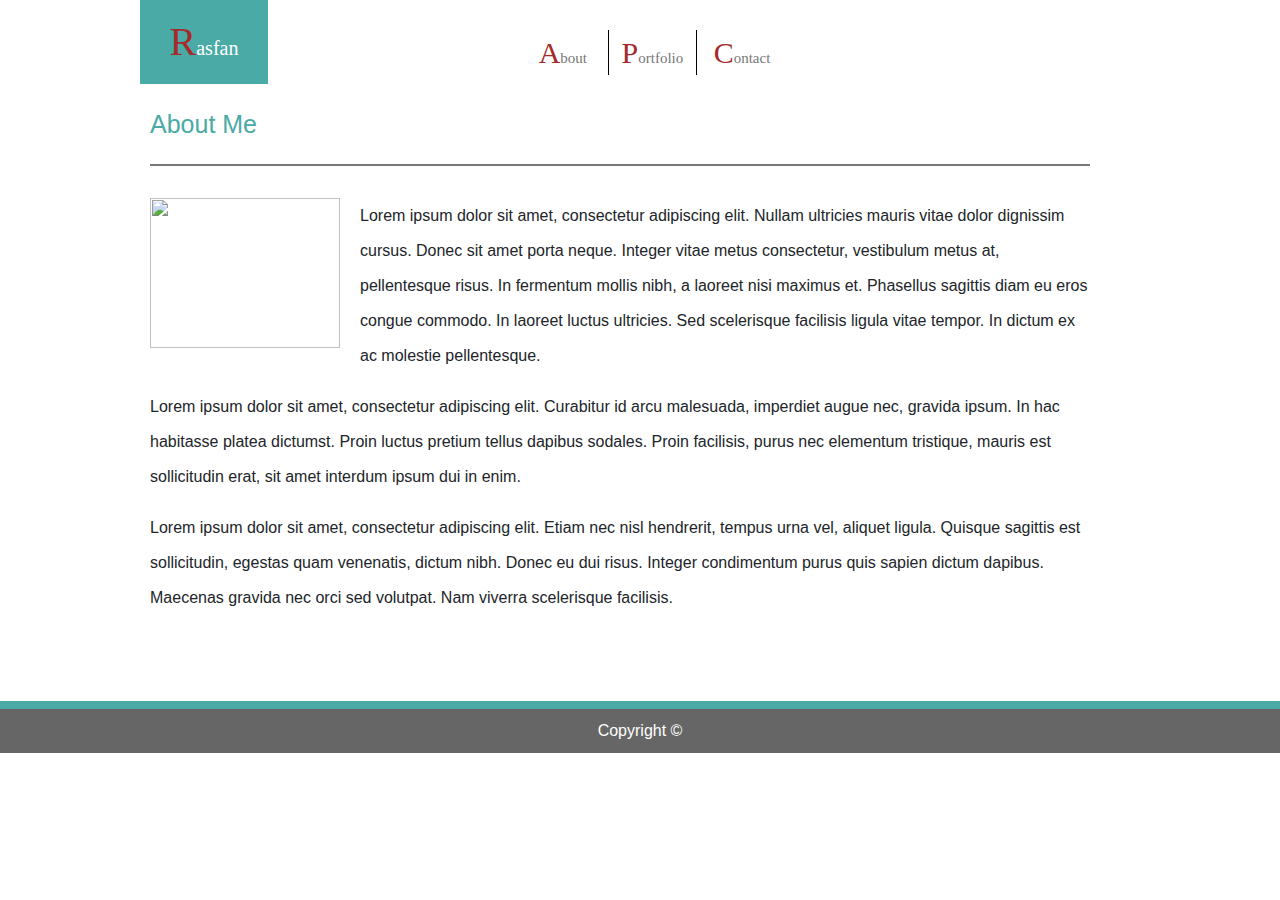
==== index.html @ 352cf7ed "new width created" ====
<!DOCTYPE html>
<html lang="en-us">

<head>
  <meta charset="UTF-8">
  <title>Rasfan</title>
  <link rel="stylesheet" type="text/css" href="assets/css/style.css">
  <link rel="stylesheet" href="https://stackpath.bootstrapcdn.com/bootstrap/4.3.1/css/bootstrap.min.css" integrity="sha384-ggOyR0iXCbMQv3Xipma34MD+dH/1fQ784/j6cY/iJTQUOhcWr7x9JvoRxT2MZw1T" crossorigin="anonymous">

  
</head>

<header class="headers">
    <a href="https://mfrasfan.github.io/Basic-Portfolio/" class="name">Rasfan</a>
    <a href="https://mfrasfan.github.io/Basic-Portfolio/" class="about">About</a>
    <a href="https://mfrasfan.github.io/Basic-Portfolio/portfolio" class="portfolio">Portfolio</a>
    <a href="https://mfrasfan.github.io/Basic-Portfolio/contact" class="contact">Contact</a>

  </header>
  


<body> 


  <div class="page">

    <header >
      <h1 class="aboutme">About Me</h1>
      
    </header>
<br>
    <section id="main-aboutme">

<img id="bio-image" src="https://raw.githubusercontent.com/MFRasfan/Basic-Portfolio/master/assets/images/IMG_1511.jpeg">
<p>Lorem ipsum dolor sit amet, consectetur adipiscing elit. Nullam ultricies mauris vitae dolor dignissim cursus. Donec sit amet porta neque. Integer vitae metus consectetur, vestibulum metus at, pellentesque risus. In fermentum mollis nibh, a laoreet nisi maximus et. Phasellus sagittis diam eu eros congue commodo. In laoreet luctus ultricies. Sed scelerisque facilisis ligula vitae tempor. In dictum ex ac molestie pellentesque.

</p>

<p>Lorem ipsum dolor sit amet, consectetur adipiscing elit. Curabitur id arcu malesuada, imperdiet augue nec, gravida ipsum. In hac habitasse platea dictumst. Proin luctus pretium tellus dapibus sodales. Proin facilisis, purus nec elementum tristique, mauris est sollicitudin erat, sit amet interdum ipsum dui in enim. 

</p>

<p>Lorem ipsum dolor sit amet, consectetur adipiscing elit. Etiam nec nisl hendrerit, tempus urna vel, aliquet ligula. Quisque sagittis est sollicitudin, egestas quam venenatis, dictum nibh. Donec eu dui risus. Integer condimentum purus quis sapien dictum dapibus. Maecenas gravida nec orci sed volutpat. Nam viverra scelerisque facilisis.</p>
    </section>

  </div>
</body>
  

<footer>
  Copyright &#169
</footer>
---- assets/css/style.css ----
body {
    font-family: Arial, Helvetica, sans-serif;
    color: #777777;
    font-size: 13px;
    background-image:url('https://raw.githubusercontent.com/MFRasfan/Basic-Portfolio/master/assets/images/white-waves.png')
}

.aboutme {
    color: #4aaaa5;
    border-bottom: 2px solid #777777;
    padding-bottom: 25px;
    font-size: 25px
    
}

.name {
    float: left;
    padding: 12px;
    margin-top: 0px;
    background-color: #4aaaa5;
    width: 10%;
    margin-left: 140px;
    color: white;
    text-align: center;
    text-decoration: none;
    font-size: 20px;
}



.headers {
 padding-bottom: 70px;
 margin-top: 0;
 background-color: white;
 width: auto;
 border: #cccccc;
 font-family: 'Times New Roman', Times, serif

}
  

.about {
    float: left;
    margin-top: 30px;
    background-color: white;
    width: 7%;
    color:#777777;
    text-align: center;
    margin-left: 550px;
    font-family: Georgia, 'Times New Roman', Times, serif;
    font-size: 15px;
    text-decoration: none
    
}

.headers :hover {
    color: blue
}

.headers :focus {

    color: aquamarine;
}

.headers :active {

     color: bisque;
}

.headers ::first-letter {
    
    color: #A52A2A;
    font-size: 200%;
}

.portfolio {
    float: left;
    margin-top: 30px;
    background-color: white;
    width: 7%;
    color:#777777;
    text-align: center;
    font-family: Georgia, 'Times New Roman', Times, serif;
    font-size: 15px;
    border-left: 1px solid black;
    border-right: 1px solid black;
    text-decoration: none
}

.contact {
    float: left;
    margin-top: 30px;
    background-color: white;
    width: 7%;
    color:#777777;
    text-align: center;
    font-family: Georgia, 'Times New Roman', Times, serif;
    font-size: 15px;
    text-decoration: none
}

.page {
    float: left;
    width: 960px;
    background: white;
    padding: 10px;
    margin-left: 140px;
    margin-top: 15px;
  }

p {
    line-height: 35px;

}
#main-aboutme, #bio-image {
    float: left;
    
}

#main-aboutme {
    
}
#bio-image {
    margin-right: 20px;
    height: 150px;
    width: 190px
}



footer {
    float: left;
    bottom: 0%;
    padding: 10px;
    clear: both;
    background: #666666;
    color: white;
    text-align: center;
    width: 100%;
    border-top: 8px solid #4aaaa5;
    margin-top: 60px;

}




.firstimage {
    position: relative;
    margin-bottom: 20px;
}

.secondimage {
    position: relative;
    bottom: 20px;
    left: 30px;

}

.thirdimage {
    position: relative;
    top: 270px;
    right: 170px;
}

.fourthimage {
    position: relative;
    top: 500px;
    right: 550px;
    
    
}

.fithimage {
    position: relative;
    top: 300px;

}

 #portimages {
    padding-bottom: 250px; 
    padding-left: 20px;
    padding-right: 20px;
       
    float: left;
    width: 960px;
    background: white;
    margin-left: 140px;
    margin-top: 15px;

}
input {
    width: 960px;
    height: 15px;
}

label {
    width: 960px;
    font-family: Arial, Helvetica, sans-serif;
    color: #777777;
    font-size: 13px;
    line-height: 25px;

}
#contact {
    float: left;
    width: 960px;
    background: white;
    padding: 10px;
    margin-left: 140px;
    margin-top: 15px;
}

#message {
    width: 960px;
    height: 200px;

}
input[type=submit] {
    float: left;
    padding: 20px;
    background-color: #4aaaa5;
    width: 10%;
    margin-left: 140px;
    color: white;
    text-align: center;
    font-size: 15px;
  }
 }

@media screen and (max-width: 980px) {
    body {
      background-color: #333;
    }
   
   }
  
@media screen and (max-width: 768px) {
        body {
          background-color: #333;
        }
    }
        .about {
            margin-left: 250px;
        }
        

        x
@media screen and (max-width: 640px) {
        body {
            background-color: #333;
            }
        .headers {
            position: static;
        }
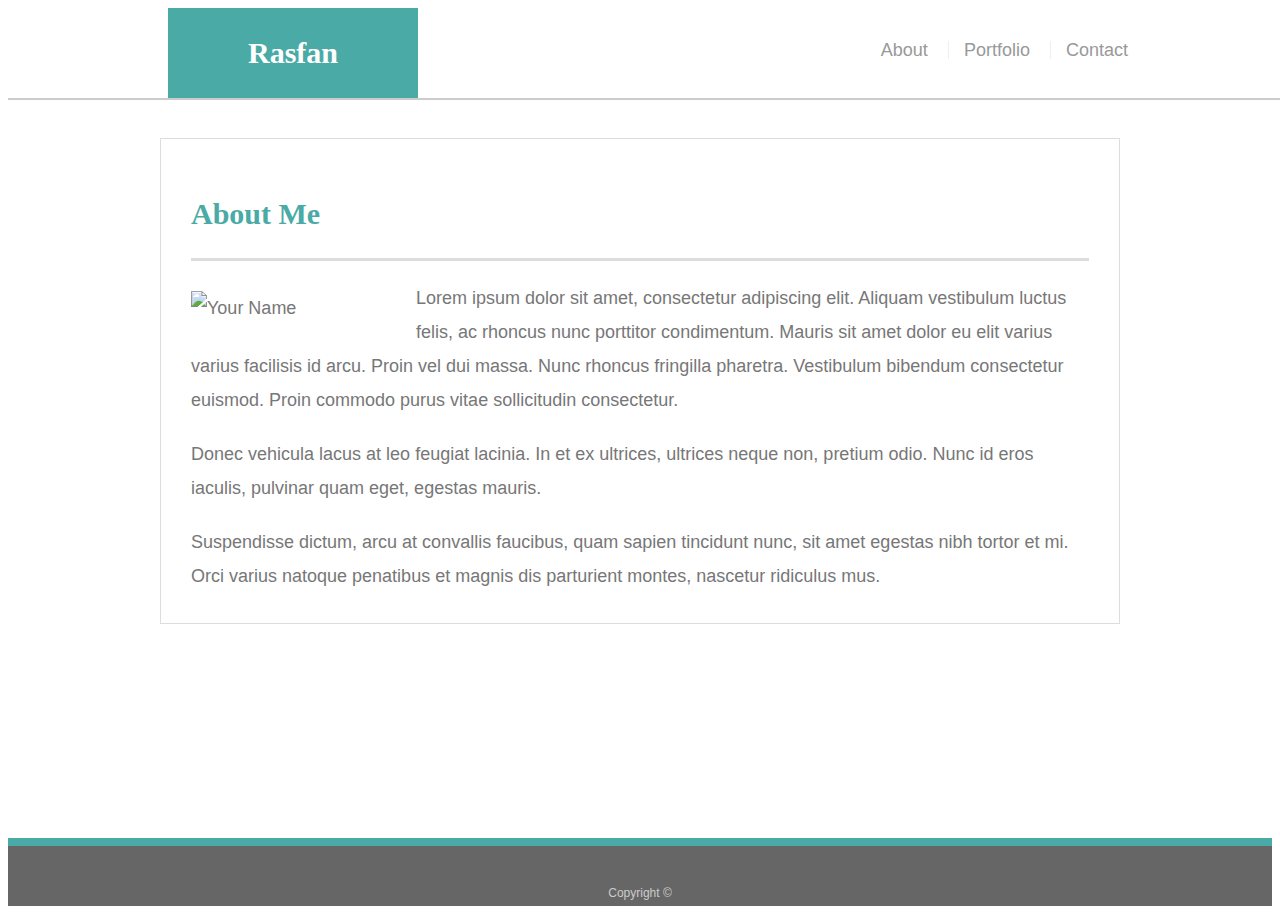
==== commit 63c8ac2e: "new files" ====
--- a/index.html
+++ b/index.html
@@ -1,53 +1,46 @@
-<!DOCTYPE html>
+<!doctype html>
 <html lang="en-us">
 
 <head>
   <meta charset="UTF-8">
-  <title>Rasfan</title>
+  <title>Rasfan M Faiz</title>
   <link rel="stylesheet" type="text/css" href="assets/css/style.css">
-  <link rel="stylesheet" href="https://stackpath.bootstrapcdn.com/bootstrap/4.3.1/css/bootstrap.min.css" integrity="sha384-ggOyR0iXCbMQv3Xipma34MD+dH/1fQ784/j6cY/iJTQUOhcWr7x9JvoRxT2MZw1T" crossorigin="anonymous">
-
-  
 </head>
 
-<header class="headers">
-    <a href="https://mfrasfan.github.io/Basic-Portfolio/" class="name">Rasfan</a>
-    <a href="https://mfrasfan.github.io/Basic-Portfolio/" class="about">About</a>
-    <a href="https://mfrasfan.github.io/Basic-Portfolio/portfolio" class="portfolio">Portfolio</a>
-    <a href="https://mfrasfan.github.io/Basic-Portfolio/contact" class="contact">Contact</a>
+<body>
 
+  <header id="masthead">
+    <div class="container">
+      <a href="index.html" id="logo">Rasfan</a>
+      <nav>
+        <a href="index.html">About</a>
+        <a href="portfolio.html">Portfolio</a>
+        <a href="contact.html">Contact</a>
+      </nav>
+    </div>
   </header>
-  
 
+  <div id="main-container" class="container">
+    <section class="main-section">
+      <h1>About Me</h1>
 
-<body> 
+      <img src="https://raw.githubusercontent.com/MFRasfan/Basic-Portfolio/master/assets/images/IMG_1511.jpeg" class="auth-image" alt="Your Name">
 
+      <p>Lorem ipsum dolor sit amet, consectetur adipiscing elit. Aliquam vestibulum luctus felis, ac rhoncus nunc porttitor condimentum. Mauris sit amet dolor eu elit varius varius facilisis id arcu. Proin vel dui massa. Nunc rhoncus fringilla pharetra. Vestibulum bibendum consectetur euismod. Proin commodo purus vitae sollicitudin consectetur.</p>
 
-  <div class="page">
+      <p>Donec vehicula lacus at leo feugiat lacinia. In et ex ultrices, ultrices neque non, pretium odio. Nunc id eros iaculis, pulvinar quam eget, egestas mauris.</p>
 
-    <header >
-      <h1 class="aboutme">About Me</h1>
-      
-    </header>
-<br>
-    <section id="main-aboutme">
+      <p>Suspendisse dictum, arcu at convallis faucibus, quam sapien tincidunt nunc, sit amet egestas nibh tortor et mi. Orci varius natoque penatibus et magnis dis parturient montes, nascetur ridiculus mus.</p>
 
-<img id="bio-image" src="https://raw.githubusercontent.com/MFRasfan/Basic-Portfolio/master/assets/images/IMG_1511.jpeg">
-<p>Lorem ipsum dolor sit amet, consectetur adipiscing elit. Nullam ultricies mauris vitae dolor dignissim cursus. Donec sit amet porta neque. Integer vitae metus consectetur, vestibulum metus at, pellentesque risus. In fermentum mollis nibh, a laoreet nisi maximus et. Phasellus sagittis diam eu eros congue commodo. In laoreet luctus ultricies. Sed scelerisque facilisis ligula vitae tempor. In dictum ex ac molestie pellentesque.
-
-</p>
-
-<p>Lorem ipsum dolor sit amet, consectetur adipiscing elit. Curabitur id arcu malesuada, imperdiet augue nec, gravida ipsum. In hac habitasse platea dictumst. Proin luctus pretium tellus dapibus sodales. Proin facilisis, purus nec elementum tristique, mauris est sollicitudin erat, sit amet interdum ipsum dui in enim. 
-
-</p>
-
-<p>Lorem ipsum dolor sit amet, consectetur adipiscing elit. Etiam nec nisl hendrerit, tempus urna vel, aliquet ligula. Quisque sagittis est sollicitudin, egestas quam venenatis, dictum nibh. Donec eu dui risus. Integer condimentum purus quis sapien dictum dapibus. Maecenas gravida nec orci sed volutpat. Nam viverra scelerisque facilisis.</p>
     </section>
 
   </div>
+
+  <footer>
+    <div class="container">
+      Copyright &copy; 
+    </div>
+  </footer>
 </body>
-  
 
-<footer>
-  Copyright &#169
-</footer>+</html>
--- a/assets/css/style.css
+++ b/assets/css/style.css
@@ -1,256 +1,217 @@
-
 body {
-    font-family: Arial, Helvetica, sans-serif;
-    color: #777777;
-    font-size: 13px;
-    background-image:url('https://raw.githubusercontent.com/MFRasfan/Basic-Portfolio/master/assets/images/white-waves.png')
-}
-
-.aboutme {
-    color: #4aaaa5;
-    border-bottom: 2px solid #777777;
-    padding-bottom: 25px;
-    font-size: 25px
-    
-}
-
-.name {
-    float: left;
-    padding: 12px;
-    margin-top: 0px;
-    background-color: #4aaaa5;
-    width: 10%;
-    margin-left: 140px;
-    color: white;
-    text-align: center;
-    text-decoration: none;
-    font-size: 20px;
-}
-
-
-
-.headers {
- padding-bottom: 70px;
- margin-top: 0;
- background-color: white;
- width: auto;
- border: #cccccc;
- font-family: 'Times New Roman', Times, serif
-
-}
-  
-
-.about {
-    float: left;
-    margin-top: 30px;
-    background-color: white;
-    width: 7%;
-    color:#777777;
-    text-align: center;
-    margin-left: 550px;
-    font-family: Georgia, 'Times New Roman', Times, serif;
-    font-size: 15px;
-    text-decoration: none
-    
-}
-
-.headers :hover {
-    color: blue
-}
-
-.headers :focus {
-
-    color: aquamarine;
-}
-
-.headers :active {
-
-     color: bisque;
-}
-
-.headers ::first-letter {
-    
-    color: #A52A2A;
-    font-size: 200%;
-}
-
-.portfolio {
-    float: left;
-    margin-top: 30px;
-    background-color: white;
-    width: 7%;
-    color:#777777;
-    text-align: center;
-    font-family: Georgia, 'Times New Roman', Times, serif;
-    font-size: 15px;
-    border-left: 1px solid black;
-    border-right: 1px solid black;
-    text-decoration: none
-}
-
-.contact {
-    float: left;
-    margin-top: 30px;
-    background-color: white;
-    width: 7%;
-    color:#777777;
-    text-align: center;
-    font-family: Georgia, 'Times New Roman', Times, serif;
-    font-size: 15px;
-    text-decoration: none
-}
-
-.page {
-    float: left;
-    width: 960px;
-    background: white;
-    padding: 10px;
-    margin-left: 140px;
-    margin-top: 15px;
-  }
-
+  font-family: Arial, "Helvetica Neue", Helvetica, sans-serif;
+  font-size: 18px;
+  line-height: 34px;
+  color: #777777;
+  background: url("https://raw.githubusercontent.com/MFRasfan/Basic-Portfolio/master/assets/images/white-waves.png");
+}
+
+* {
+  box-sizing: border-box;
+}
+
+/* general */
+
+.container {
+  width: 100%;
+  max-width: 960px;
+  margin: 0 auto;
+  clear: both;
+}
+
+h1,
+h2,
+h3,
 p {
-    line-height: 35px;
-
-}
-#main-aboutme, #bio-image {
-    float: left;
-    
-}
-
-#main-aboutme {
-    
-}
-#bio-image {
-    margin-right: 20px;
-    height: 150px;
-    width: 190px
-}
-
-
+  margin-bottom: 20px;
+}
+
+p:last-child {
+  margin-bottom: 0;
+}
+
+h1,
+h2,
+h3 {
+  font-family: Georgia, Times, "Times New Roman", serif;
+  font-weight: 700;
+  color: #4aaaa5;
+}
+
+h1 {
+  padding-bottom: 20px;
+  font-size: 30px;
+  line-height: 49px;
+  border-bottom: 3px solid #dddddd;
+}
+
+h2,
+h3 {
+  font-size: 22px;
+}
+
+/* header */
+
+#masthead {
+  position: fixed;
+  z-index: 99;
+  width: 100%;
+  margin: 0 0 30px;
+  overflow: auto;
+  color: #ffffff;
+  background: #ffffff;
+  border-bottom: 2px solid #cccccc;
+}
+
+#logo {
+  float: left;
+  width: 250px;
+  height: 90px;
+  font-family: Georgia, Times, "Times New Roman", serif;
+  font-size: 30px;
+  font-weight: 700;
+  line-height: 90px;
+  color: #ffffff;
+  text-align: center;
+  text-decoration: none;
+  background: #4aaaa5;
+}
+
+nav {
+  float: right;
+  margin-top: 25px;
+}
+
+nav a {
+  display: inline-block;
+  padding-left: 15px;
+  margin-left: 15px;
+  line-height: 18px;
+  color: #999;
+  text-decoration: none;
+  border-left: 1px solid #efefef;
+}
+
+nav a:first-child {
+  border-left: 0 none;
+}
+
+/* footer */
 
 footer {
-    float: left;
-    bottom: 0%;
-    padding: 10px;
-    clear: both;
-    background: #666666;
-    color: white;
-    text-align: center;
-    width: 100%;
-    border-top: 8px solid #4aaaa5;
-    margin-top: 60px;
-
-}
-
-
-
-
-.firstimage {
-    position: relative;
-    margin-bottom: 20px;
-}
-
-.secondimage {
-    position: relative;
-    bottom: 20px;
-    left: 30px;
-
-}
-
-.thirdimage {
-    position: relative;
-    top: 270px;
-    right: 170px;
-}
-
-.fourthimage {
-    position: relative;
-    top: 500px;
-    right: 550px;
-    
-    
-}
-
-.fithimage {
-    position: relative;
-    top: 300px;
-
-}
-
- #portimages {
-    padding-bottom: 250px; 
-    padding-left: 20px;
-    padding-right: 20px;
-       
-    float: left;
-    width: 960px;
-    background: white;
-    margin-left: 140px;
-    margin-top: 15px;
-
-}
-input {
-    width: 960px;
-    height: 15px;
-}
-
-label {
-    width: 960px;
-    font-family: Arial, Helvetica, sans-serif;
-    color: #777777;
-    font-size: 13px;
-    line-height: 25px;
-
-}
-#contact {
-    float: left;
-    width: 960px;
-    background: white;
-    padding: 10px;
-    margin-left: 140px;
-    margin-top: 15px;
-}
-
-#message {
-    width: 960px;
-    height: 200px;
-
-}
+  padding: 30px 0;
+  clear: both;
+  font-size: 12px;
+  color: #ffffff;
+  color: #cccccc;
+  text-align: center;
+  background: #666666;
+  border-top: 8px solid #4aaaa5;
+  height: 50px;
+}
+
+h3, h2 {
+  padding-bottom: 20px;
+  margin-bottom: 15px;
+  line-height: 22px;
+  border-bottom: 2px solid #eeeeee;
+}
+
+/* main */
+
+#main-container {
+  padding-top: 130px;
+  min-height: calc(100vh - 70px);
+}
+
+.main-section {
+  float: left;
+  width: 100%;
+  max-width: 960px;
+  padding: 30px;
+  margin: 0 0 40px;
+  background: #ffffff;
+  border: 1px solid #dddddd;
+}
+
+/* portfolio page */
+
+.work {
+  position: relative;
+  float: left;
+  width: 274px;
+  margin: 20px 0 25px;
+  overflow: auto;
+}
+
+.work:nth-child(even) {
+  margin-right: 40px;
+}
+
+.work img {
+  width: 100%;
+  border: 0 none;
+  opacity: 0.8;
+}
+
+.work h3 {
+  position: absolute;
+  bottom: 20px;
+  width: 100%;
+  padding: 15px;
+  margin-bottom: 0;
+  font-weight: 300;
+  line-height: 30px;
+  color: #ffffff;
+  text-align: center;
+  background: #4aaaa5;
+  border-bottom: 0;
+}
+
+.auth-image {
+  float: left;
+  width: 200px;
+  height: auto;
+  margin-top: 10px;
+  margin-right: 25px;
+}
+
+/* contact page */
+
+#contact-form ul {
+  margin-bottom: 20px;
+}
+
+#contact-form li {
+  margin-bottom: 10px;
+}
+
+label,
+input[type=text],
+input[type=email],
+textarea {
+  display: block;
+  width: 100%;
+}
+
+input[type=text],
+input[type=email],
+textarea {
+  height: 35px;
+  padding: 0 10px;
+  font-size: 14px;
+  border: 1px solid #dddddd;
+}
+
+textarea {
+  height: 200px;
+}
+
 input[type=submit] {
-    float: left;
-    padding: 20px;
-    background-color: #4aaaa5;
-    width: 10%;
-    margin-left: 140px;
-    color: white;
-    text-align: center;
-    font-size: 15px;
-  }
- }
-
-@media screen and (max-width: 980px) {
-    body {
-      background-color: #333;
-    }
-   
-   }
-  
-@media screen and (max-width: 768px) {
-        body {
-          background-color: #333;
-        }
-    }
-        .about {
-            margin-left: 250px;
-        }
-        
-
-        x
-@media screen and (max-width: 640px) {
-        body {
-            background-color: #333;
-            }
-        .headers {
-            position: static;
-        }+  padding: 10px 30px;
+  font-size: 18px;
+  color: #ffffff;
+  cursor: pointer;
+  background: #4aaaa5;
+  border: 0 none;
+}
